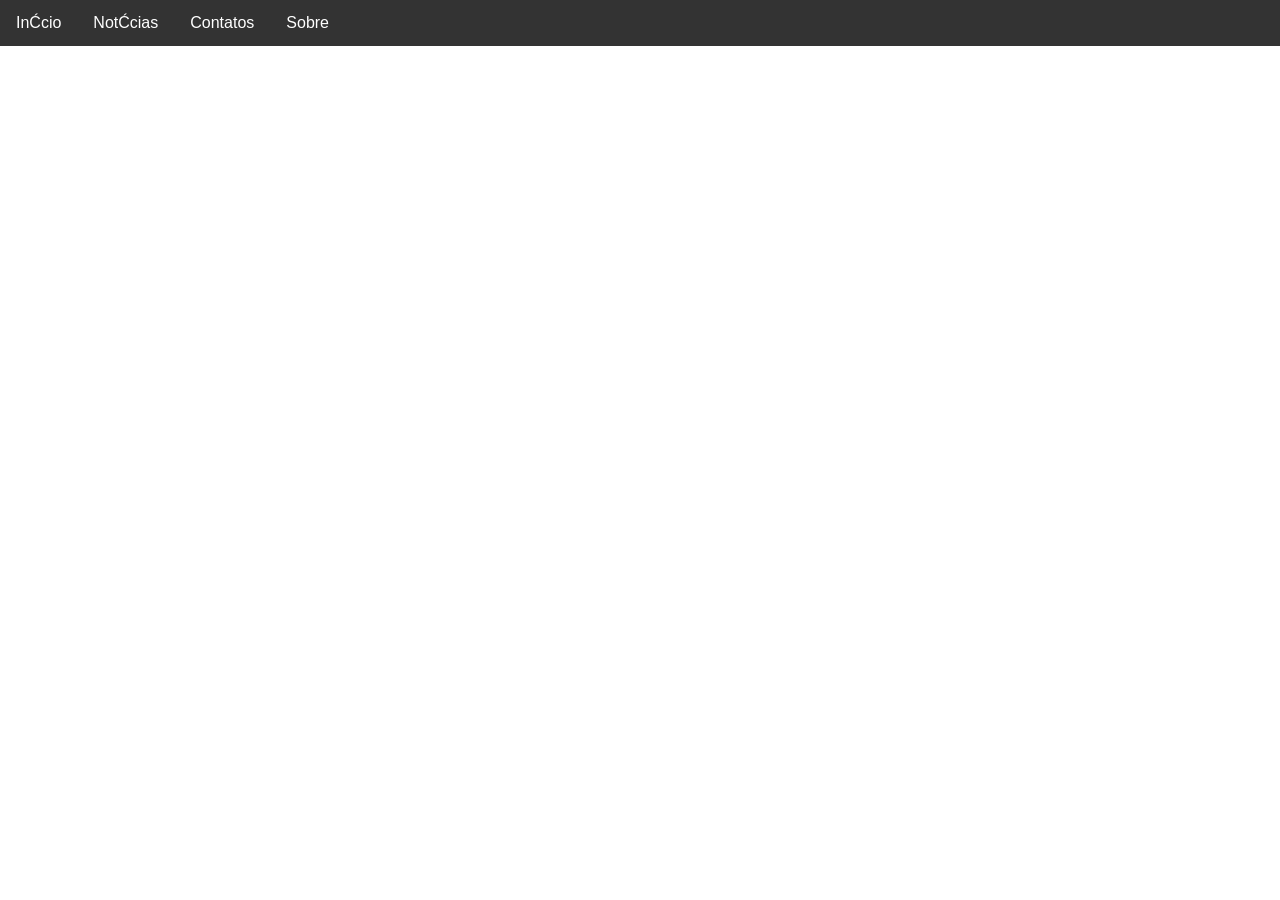
==== news/index.html @ ebe18ef4 "kug" ====
<!DOCTYPE html>
<html lang="pt-br>
<head>
    <meta charset="UTF-8">
    <meta name="viewport" content="width=device-width, initial-scale=1.0">
    <title>Início</title>
    <link rel="stylesheet" href="style.css">
</head>
<body>
    <ul>
  <li><a href="/">Início</a></li>
  <li><a href="/news">Notícias</a></li>
  <li><a href="/contact">Contatos</a></li>
  <li><a href="/about">Sobre</a></li>
</ul>
</body>
</html>
---- news/style.css ----
*{
margin: 0;
padding: 0;
box-sizing: border-box;
}
body{
font-family: "Poppins", sans-serif;
}
header{
background-color: #333333;
color: rgb(255, 255, 255);
width: 100%;
padding: 20px;
}

ul {
  list-style-type: none;
  margin: 0;
  padding: 0;
  overflow: hidden;
  background-color: #333333;
}

ul li {
  float: left;
}

ul li a {
  display: block;
  color: white;
  text-align: center;
  padding: 14px 16px;
  text-decoration: none;
}

ul li a:hover {
  background-color: #111111;
}
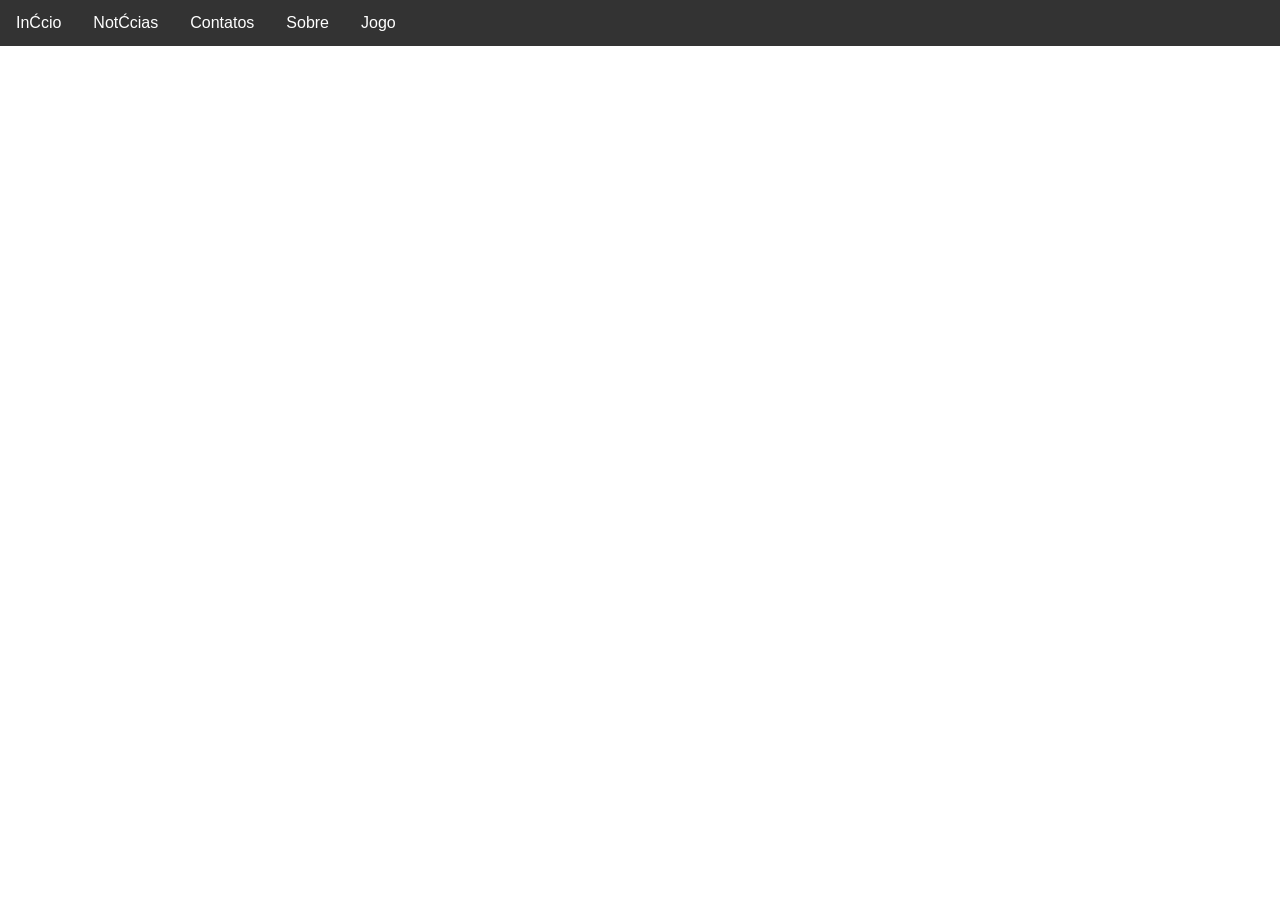
==== commit b1083a67: "kdbvo" ====
--- a/news/index.html
+++ b/news/index.html
@@ -12,6 +12,7 @@
   <li><a href="/news">Notícias</a></li>
   <li><a href="/contact">Contatos</a></li>
   <li><a href="/about">Sobre</a></li>
+  <li><a href="jogo.html">Jogo</a></li>
 </ul>
 </body>
 </html>
